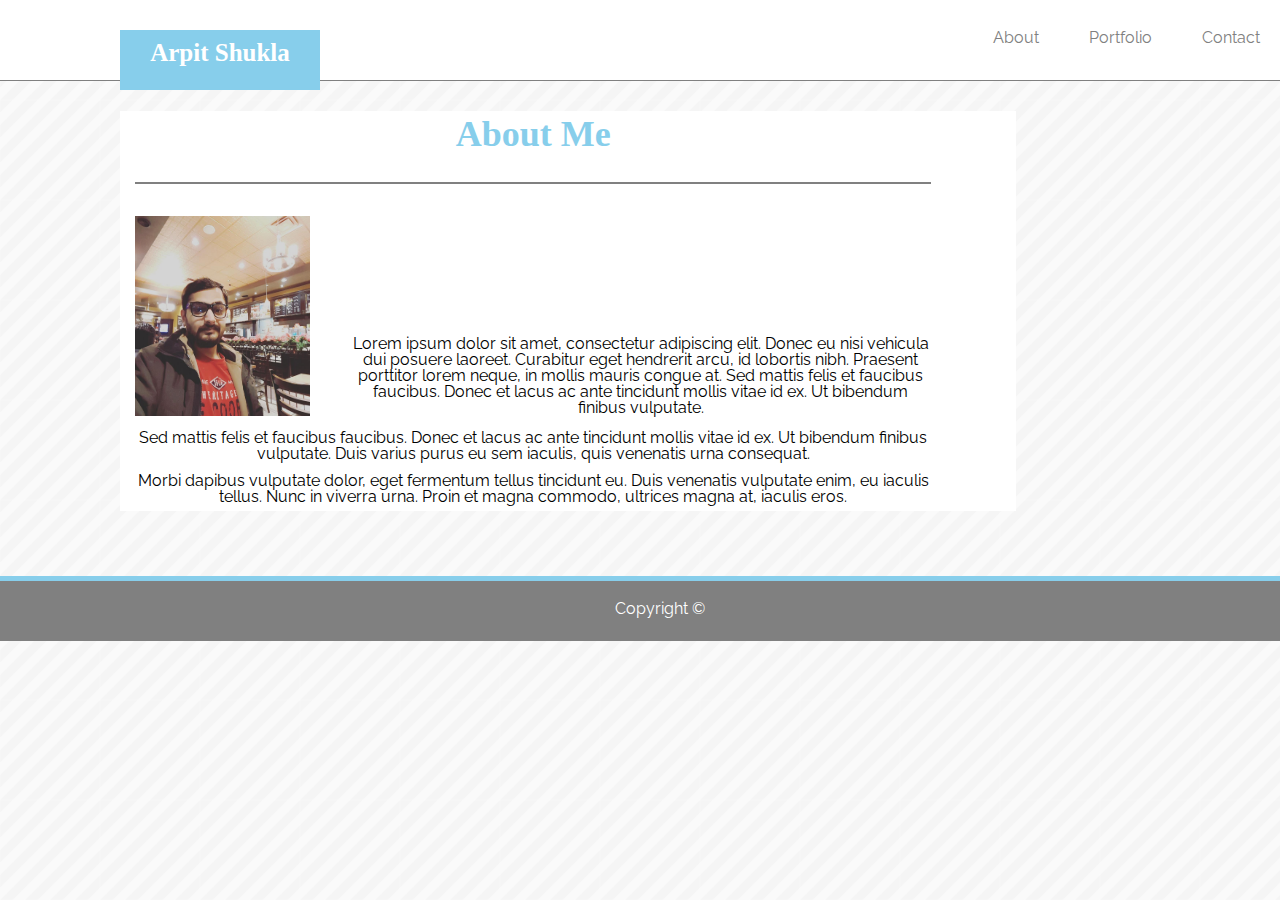
==== index.html @ 9e351aec "adding all completed files" ====
<!DOCTYPE html>
<html>
<head>
    <meta charset="utf-8" />
    <meta http-equiv="X-UA-Compatible" content="IE=edge">
    <title>Welcome to my Portfolio!</title>
    <meta name="viewport" content="width=device-width, initial-scale=1">
    <link href="https://fonts.googleapis.com/css?family=Oswald|Raleway" rel="stylesheet">
    <link rel="stylesheet" type="text/css" media="screen" href="assets/css/reset.css" />
    <link rel="stylesheet" type="text/css" media="screen" href="assets/css/style.css" />
    <script src="main.js"></script>
</head>
<body style="background-image:url(assets/image/stripes-light.png)">
    <nav class="navbar">
        <a class="navbar-brand" href="index.html">Arpit Shukla</a>
        <div class="collapse navbar-collapse" id="navbarText">
            <ul class="navbar-nav mr-auto">
                <li class="nav-item">
                    <a class="nav-link" href="contact.html">Contact</a>
                </li>
                <li class="nav-item">
                    <a class="nav-link" href="portfolio.html">Portfolio</a>
                </li>
                <li class="nav-item">
                    <a class="nav-link" href="index.html">About</a>
                </li>
            </ul>
        </div>
    </nav>
    <div id="container" style="height: 400px; width : 70%">
        <table style="height: 100%; width : 90%">
            <tbody>
                <tr>
                    <td colspan="8">
                        <header><h1>About Me</h1></header>
                    </td>
                </tr>
                <tr>
                    <td colspan="2">
                        <img id="profile-img" src="assets/image/profile_photo.jpg" height="100px" width="100px"/>
                    </td>
                    <td colspan="6">
                        <p id="profile-para">Lorem ipsum dolor sit amet, consectetur adipiscing elit. Donec eu nisi vehicula dui posuere laoreet. Curabitur eget hendrerit arcu, id lobortis nibh. Praesent porttitor lorem neque, in mollis mauris congue at. Sed mattis felis et faucibus faucibus. Donec et lacus ac ante tincidunt mollis vitae id ex. Ut bibendum finibus vulputate.</p>
                    </td>
                </tr>
                <tr>
                    <td colspan="8">
                        <p>Sed mattis felis et faucibus faucibus. Donec et lacus ac ante tincidunt mollis vitae id ex. Ut bibendum finibus vulputate. Duis varius purus eu sem iaculis, quis venenatis urna consequat.</p>
                    </td>
                </tr>
                <tr>
                    <td colspan="8">
                        <p>Morbi dapibus vulputate dolor, eget fermentum tellus tincidunt eu. Duis venenatis vulputate enim, eu iaculis tellus. Nunc in viverra urna. Proin et magna commodo, ultrices magna at, iaculis eros.</p>
                    </td>
                </tr>
            </tbody>
        </table>
    </div>
    
    <div class="footer">
        <footer>Copyright ©</footer>
    </div>
</body>
</html>
---- assets/css/style.css ----
body {
    font-family: 'Raleway', sans-serif;
}

h1 {
    font-size: 36px;
    font-weight: bold;
    margin-bottom: 20px;
    border-bottom: 2px solid gray;
    padding-bottom: 30px;
    font-family: 'Georgia', Times, 'Times New Roman', serif;
    color: skyblue;
}

a {
    text-decoration: none;
    color: gray;
}

td {
    text-align: center;
    padding: 5px;
    position: relative;
}
table {
    margin: 10px;
}

img {
    height: 200px;
    width: 175px;
}

label {
    text-align: left;
}

textarea {
    text-align: left;
}

.navbar-brand {
    float: left;
    background: skyblue;
    height: 40px;
    width: 180px;
    padding: 10px;
    text-align: center;
    margin : 0px 90px;
    font-weight: bold;
    font-size: 25px;
    color: white;
    font-family: 'Georgia', Times, 'Times New Roman', serif;
}

.navbar {
    height: 20px;
    width: 100%;
    padding: 30px;
    background: white;
    border-bottom: 1px solid gray;
}

.navbar-nav {
    float: right;
}

.nav-item {
    float: right;
    margin-right: 20px;
    padding-right: 30px;
    color: gray;
}

.row {
    margin: 10px 5px;
}

.footer {
    margin: auto;
    height: 20px;
    width: 100%;
    background: gray;
    color: white;
    padding: 20px;
    text-align: center;
    margin-bottom: 0px;
    margin-top: 65px;
    border-top: 5px solid skyblue;
}

.portfolio-para {
    position: absolute;
    top: 60%;
    left: 50%;
    transform: translate(-50%, -50%);
    background: skyblue;
    color: white;
    height: 30px;
    width: 200px;
    padding-top: 5px;
}

#profile-img {
    float: left;
    margin-right: 10px;
}

#profile-para {
    float: right;
    margin-left: 20px;
    margin-top: 0px;
    padding-top: 0px;
}

#row-2 {
    clear: both;
}

#container {
    margin-top: 10px;
    margin: 30px 0px 0px 120px;
    padding-right: 0px;
    clear: both;
    background: white;
}

#contact-form {
    text-align: left;
}
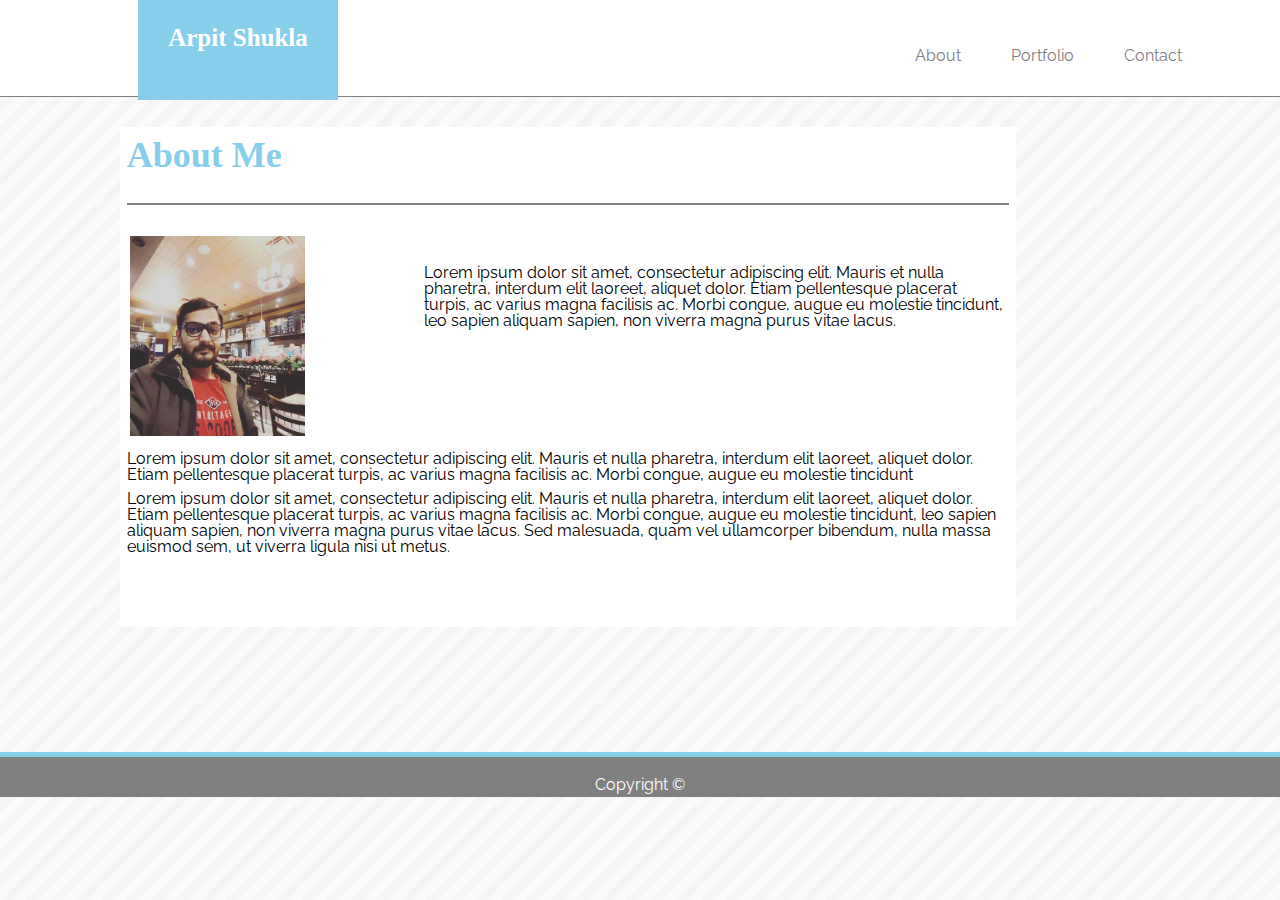
==== commit 6bbc06e1: "made changes for responsiveness, fixed the navbar" ====
--- a/index.html
+++ b/index.html
@@ -27,34 +27,30 @@
             </ul>
         </div>
     </nav>
-    <div id="container" style="height: 400px; width : 70%">
-        <table style="height: 100%; width : 90%">
-            <tbody>
-                <tr>
-                    <td colspan="8">
-                        <header><h1>About Me</h1></header>
-                    </td>
-                </tr>
-                <tr>
-                    <td colspan="2">
-                        <img id="profile-img" src="assets/image/profile_photo.jpg" height="100px" width="100px"/>
-                    </td>
-                    <td colspan="6">
-                        <p id="profile-para">Lorem ipsum dolor sit amet, consectetur adipiscing elit. Donec eu nisi vehicula dui posuere laoreet. Curabitur eget hendrerit arcu, id lobortis nibh. Praesent porttitor lorem neque, in mollis mauris congue at. Sed mattis felis et faucibus faucibus. Donec et lacus ac ante tincidunt mollis vitae id ex. Ut bibendum finibus vulputate.</p>
-                    </td>
-                </tr>
-                <tr>
-                    <td colspan="8">
-                        <p>Sed mattis felis et faucibus faucibus. Donec et lacus ac ante tincidunt mollis vitae id ex. Ut bibendum finibus vulputate. Duis varius purus eu sem iaculis, quis venenatis urna consequat.</p>
-                    </td>
-                </tr>
-                <tr>
-                    <td colspan="8">
-                        <p>Morbi dapibus vulputate dolor, eget fermentum tellus tincidunt eu. Duis venenatis vulputate enim, eu iaculis tellus. Nunc in viverra urna. Proin et magna commodo, ultrices magna at, iaculis eros.</p>
-                    </td>
-                </tr>
-            </tbody>
-        </table>
+    <div id="container">
+        <div class="row">
+            <div class="col">
+                <h1>About Me</h1>
+            </div>
+        </div>
+        <div class="row">
+            <div class="col-3" id="profile-photo">
+                <img src="assets/image/profile_photo.jpg" alt="Profile Photo">
+            </div>
+            <div class="col-8" id="profile-para">
+                <p>Lorem ipsum dolor sit amet, consectetur adipiscing elit. Mauris et nulla pharetra, interdum elit laoreet, aliquet dolor. Etiam pellentesque placerat turpis, ac varius magna facilisis ac. Morbi congue, augue eu molestie tincidunt, leo sapien aliquam sapien, non viverra magna purus vitae lacus.</p>
+            </div>
+        </div>
+        <div class="row">
+            <div class="col">
+                <p>Lorem ipsum dolor sit amet, consectetur adipiscing elit. Mauris et nulla pharetra, interdum elit laoreet, aliquet dolor. Etiam pellentesque placerat turpis, ac varius magna facilisis ac. Morbi congue, augue eu molestie tincidunt</p>
+            </div>
+        </div>
+        <div class="row">
+            <div class="col">
+                <p>Lorem ipsum dolor sit amet, consectetur adipiscing elit. Mauris et nulla pharetra, interdum elit laoreet, aliquet dolor. Etiam pellentesque placerat turpis, ac varius magna facilisis ac. Morbi congue, augue eu molestie tincidunt, leo sapien aliquam sapien, non viverra magna purus vitae lacus. Sed malesuada, quam vel ullamcorper bibendum, nulla massa euismod sem, ut viverra ligula nisi ut metus.</p>
+            </div>
+        </div>
     </div>
     
     <div class="footer">
--- a/assets/css/style.css
+++ b/assets/css/style.css
@@ -1,3 +1,8 @@
+
+* {
+    box-sizing: border-box;
+}
+
 body {
     font-family: 'Raleway', sans-serif;
 }
@@ -40,23 +45,27 @@
 }
 
 .navbar-brand {
+    position: absolute;
     float: left;
     background: skyblue;
     height: 40px;
-    width: 180px;
-    padding: 10px;
+    width: 200px;
+    padding: 1em;
+    padding-bottom: 3em;
     text-align: center;
     margin : 0px 90px;
     font-weight: bold;
     font-size: 25px;
     color: white;
+    top: 0;
     font-family: 'Georgia', Times, 'Times New Roman', serif;
 }
 
 .navbar {
-    height: 20px;
+    position: relative;
+    height: 40px;
     width: 100%;
-    padding: 30px;
+    padding: 3em;
     background: white;
     border-bottom: 1px solid gray;
 }
@@ -72,8 +81,33 @@
     color: gray;
 }
 
+.row::after {
+    content: "";
+    clear: both;
+    display: table;
+}
+[class*="col-"] {
+    float: left;
+    padding: 0.2em;
+    height: 5%;
+}
+.col-1 {width: 8.33%;}
+.col-2 {width: 16.66%;}
+.col-3 {width: 25%;}
+.col-4 {width: 33.33%;}
+.col-5 {width: 41.66%;}
+.col-6 {width: 50%;}
+.col-7 {width: 58.33%;}
+.col-8 {width: 66.66%;}
+.col-9 {width: 75%;}
+.col-10 {width: 83.33%;}
+.col-11 {width: 91.66%;}
+.col-12 {width: 100%;}
+.col {width: 100%;}
+
 .row {
-    margin: 10px 5px;
+    margin: 5px 2px;
+    padding: 0.1em;
 }
 
 .footer {
@@ -85,7 +119,7 @@
     padding: 20px;
     text-align: center;
     margin-bottom: 0px;
-    margin-top: 65px;
+    margin-top: 125px;
     border-top: 5px solid skyblue;
 }
 
@@ -98,10 +132,11 @@
     color: white;
     height: 30px;
     width: 200px;
+    padding: 2em;
     padding-top: 5px;
 }
 
-#profile-img {
+#profile-photo {
     float: left;
     margin-right: 10px;
 }
@@ -110,7 +145,7 @@
     float: right;
     margin-left: 20px;
     margin-top: 0px;
-    padding-top: 0px;
+    padding-top: 2em;
 }
 
 #row-2 {
@@ -118,13 +153,78 @@
 }
 
 #container {
-    margin-top: 10px;
     margin: 30px 0px 0px 120px;
     padding-right: 0px;
     clear: both;
     background: white;
+    padding: 0.2em;
+    height: 500px;
+    width : 70%;
 }
 
 #contact-form {
     text-align: left;
+}
+
+@media screen and (max-width: 640px) {
+    * {
+        display: block;
+        margin: 0%;
+        padding: 0%;
+    }
+
+    .navbar-brand {
+        width: 100%;
+        height: inherit;
+        margin: 0;
+    }
+    
+    [class*="col-"] {
+      width: 80%;
+    }
+
+    td {
+        width: 70%;
+        padding: 0em;
+    }
+
+    .footer{
+        position: relative;
+        bottom: 0;
+        width: 100%;
+    }
+}
+
+
+@media screen and (max-width: 768px) {
+
+    .navbar-brand {
+        padding: 0.2em;
+    }
+
+    .row {
+        padding: 0.5em;
+    }
+  
+    [class*="col-"] {
+      width: 40%;
+    }
+
+    img {
+        height: 90%;
+        width: 90%;
+    }
+
+    #profile-photo {
+        float: left;
+    }
+
+    #profile-para {
+        float: right;
+    }
+}
+
+@media screen and (max-width: 980px) {
+
+
 }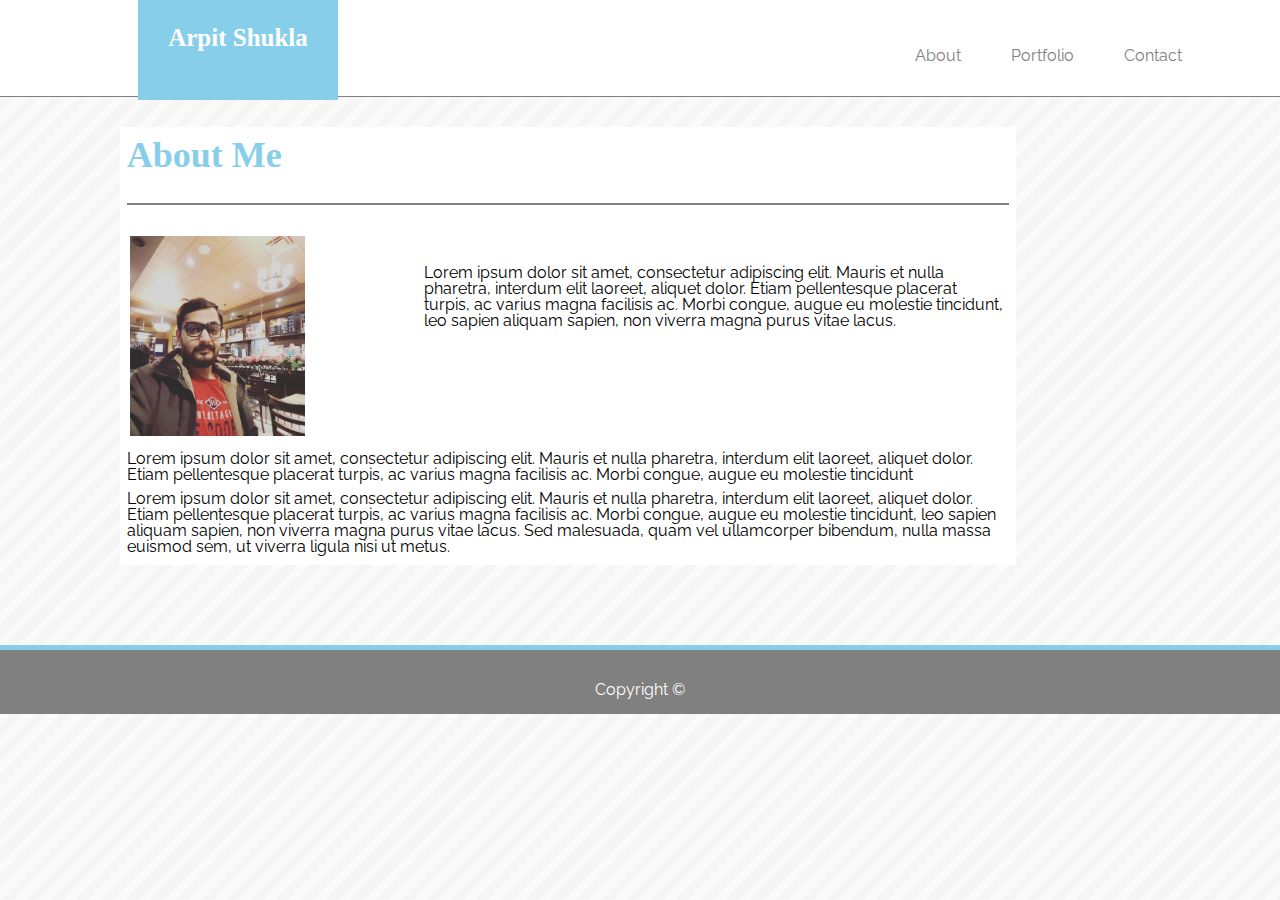
==== commit aa71427c: "made major changes in media queries css" ====
--- a/index.html
+++ b/index.html
@@ -14,7 +14,7 @@
     <nav class="navbar">
         <a class="navbar-brand" href="index.html">Arpit Shukla</a>
         <div class="collapse navbar-collapse" id="navbarText">
-            <ul class="navbar-nav mr-auto">
+            <ul class="navbar-nav ml-auto">
                 <li class="nav-item">
                     <a class="nav-link" href="contact.html">Contact</a>
                 </li>
--- a/assets/css/style.css
+++ b/assets/css/style.css
@@ -112,14 +112,14 @@
 
 .footer {
     margin: auto;
-    height: 20px;
+    height: 40px;
     width: 100%;
     background: gray;
     color: white;
-    padding: 20px;
+    padding: 2em;;
     text-align: center;
     margin-bottom: 0px;
-    margin-top: 125px;
+    margin-top: 80px;
     border-top: 5px solid skyblue;
 }
 
@@ -148,17 +148,13 @@
     padding-top: 2em;
 }
 
-#row-2 {
-    clear: both;
-}
-
 #container {
     margin: 30px 0px 0px 120px;
     padding-right: 0px;
     clear: both;
     background: white;
     padding: 0.2em;
-    height: 500px;
+    height: 70%;
     width : 70%;
 }
 
@@ -173,14 +169,36 @@
         padding: 0%;
     }
 
+    textarea {
+        max-width: 150px;
+    }
+
+    .navbar {
+        margin: 0 auto auto auto;
+        padding-top: 0%;
+    }
+
     .navbar-brand {
         width: 100%;
         height: inherit;
-        margin: 0;
+        margin: 0%;
+        padding: 0% 0%;
+        position: static;
+    }
+
+    #container {
+        margin: auto;
+    }
+
+    .row{
+        width: 95%;
+        margin: auto;
+        padding: auto;
     }
     
     [class*="col-"] {
-      width: 80%;
+      width: 100%;
+      float: none;
     }
 
     td {
@@ -193,10 +211,25 @@
         bottom: 0;
         width: 100%;
     }
-}
-
-
-@media screen and (max-width: 768px) {
+
+    .nav-item {
+        float: left;
+        margin: 1%;
+        padding: 1%;
+        color: gray;
+        font-size: 14px;
+    }
+
+    .navbar-nav {
+        float: none;
+    }
+}
+
+
+@media screen and (min-width: 641px) and (max-width: 768px) {
+    textarea {
+        max-width: 150px;
+    }
 
     .navbar-brand {
         padding: 0.2em;
@@ -222,9 +255,6 @@
     #profile-para {
         float: right;
     }
-}
-
-@media screen and (max-width: 980px) {
 
 
 }